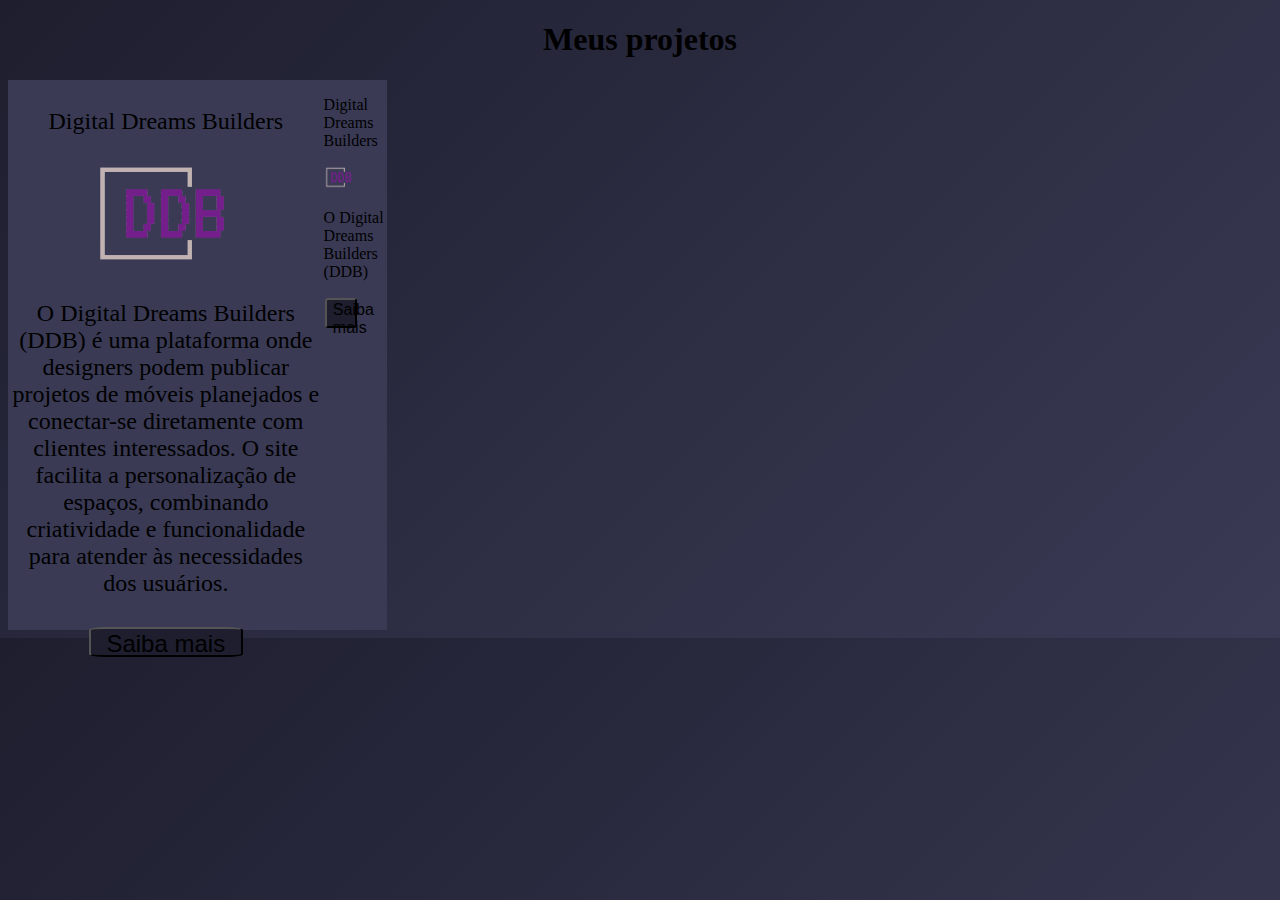
==== projetos/projetos.html @ 0eb8f41d "atualizacao 17/02" ====
<!DOCTYPE html>
<html lang="pt-br">
<head>
 <meta charset="UTF-8">
 <meta name="viewport" content="width=device-width, initial-scale=1.0">
 <link rel="stylesheet" href="projetos.css">
 <title>Meus projetos</title>
</head>
<body>
 <header></header>
 <main>
  <h1 class="subtitle">Meus projetos</h1>
  <section>
   <div class="projetos">
    <div class="projeto1">
     <p>Digital Dreams Builders</p>
     <img src="../assets/DDB.png" alt="" class="img1">
     <p>O Digital Dreams Builders (DDB) é uma plataforma onde designers podem publicar projetos de móveis planejados e conectar-se diretamente com clientes interessados. O site facilita a personalização de espaços, combinando criatividade e funcionalidade para atender às necessidades dos usuários.</p>
     <a href="https://digital-dreams-builders.vercel.app">
      <button class="button">Saiba mais</button>
     </a>
    </div>
    <div class="projeto 2">
     <p>Digital Dreams Builders</p>
     <img src="../assets/DDB.png" alt="" class="img1">
     <p>O Digital Dreams Builders (DDB)</p>
     <a href="https://digital-dreams-builders.vercel.app">
      <button class="button">Saiba mais</button>
     </a>
    </div>
   </div>
  </section>
 </main>
</body>
</html>
---- projetos/projetos.css ----
body{
 background: linear-gradient(135deg, #1e1e2f, #3a3a55);
}

.subtitle{
 text-align: center;
}

.projetos{
 background-color: #3a3a55;
 display: flex;
 width: 30%;
 height: 550px;
 
}

.projeto1{
 text-align: center;
 border-radius: 10%;
 margin: 1%;
 font-size: 150%;
}

.projetos2{
 margin: 20%;
}

.img1{
 width: 50%;
}

.button{
 margin: 2%;
 width: 50%;
 height: 30px;
 font-size: 100%;
 border-radius: 10%;
 background-color: #1e1e2f;
 cursor: pointer;
  transition: background-color 0.3s ease; 
}

.button:hover{
 background-color: #696969; 
}
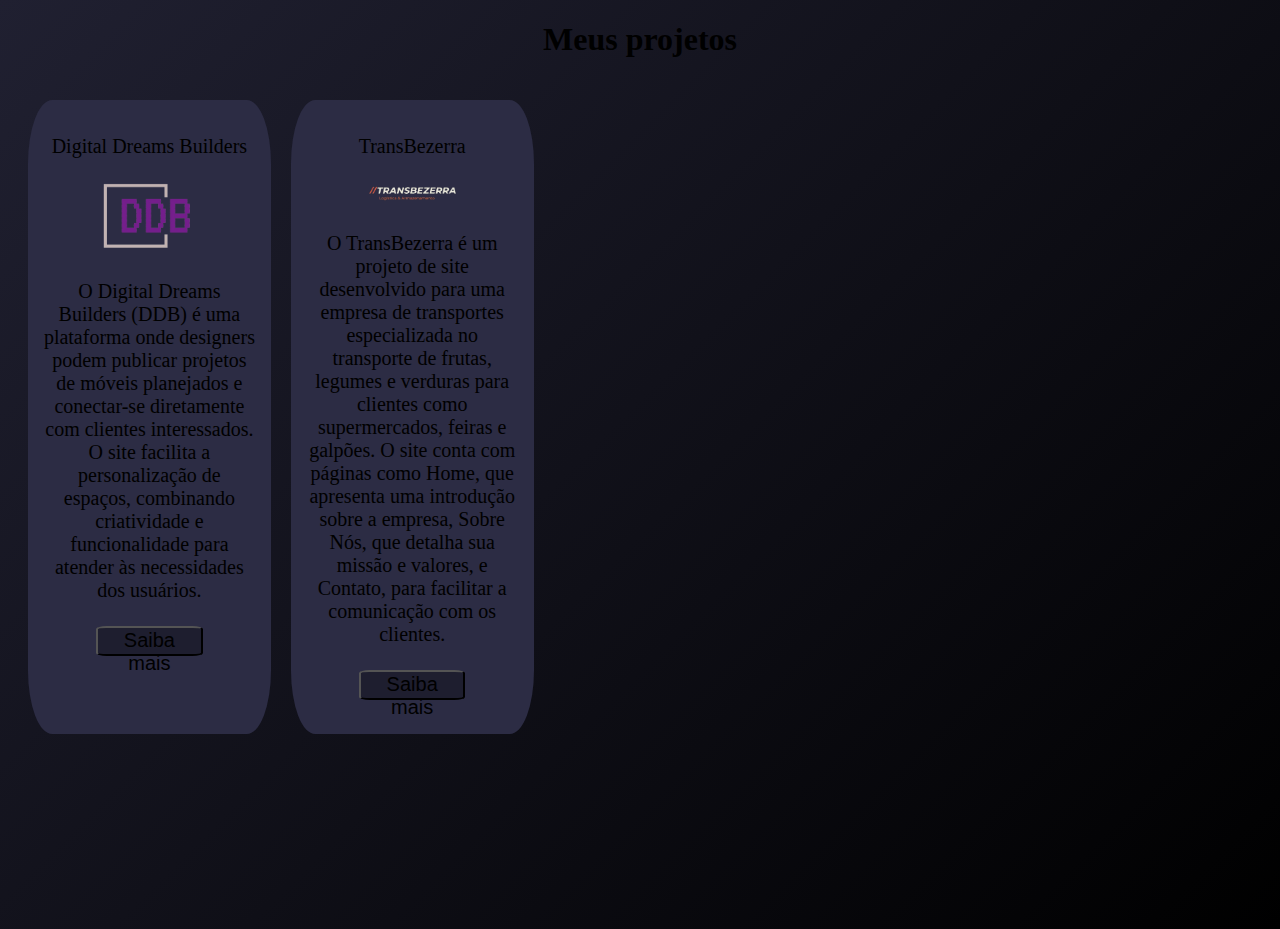
==== commit 4a36c045: "atualizacao 17/02" ====
--- a/projetos/projetos.html
+++ b/projetos/projetos.html
@@ -20,10 +20,10 @@
       <button class="button">Saiba mais</button>
      </a>
     </div>
-    <div class="projeto 2">
-     <p>Digital Dreams Builders</p>
-     <img src="../assets/DDB.png" alt="" class="img1">
-     <p>O Digital Dreams Builders (DDB)</p>
+    <div class="projeto2">
+     <p>TransBezerra</p>
+     <img src="../assets/transbezerra.png" alt="" class="img1">
+     <p>O TransBezerra é um projeto de site desenvolvido para uma empresa de transportes especializada no transporte de frutas, legumes e verduras para clientes como supermercados, feiras e galpões. O site conta com páginas como Home, que apresenta uma introdução sobre a empresa, Sobre Nós, que detalha sua missão e valores, e Contato, para facilitar a comunicação com os clientes.</p>
      <a href="https://digital-dreams-builders.vercel.app">
       <button class="button">Saiba mais</button>
      </a>
--- a/projetos/projetos.css
+++ b/projetos/projetos.css
@@ -1,35 +1,37 @@
-body{
- background: linear-gradient(135deg, #1e1e2f, #3a3a55);
+body {
+ background: linear-gradient(135deg, #202031, #000000);
+ height: 100vh;
 }
 
-.subtitle{
+.subtitle {
  text-align: center;
 }
 
-.projetos{
- background-color: #3a3a55;
+.projetos {
  display: flex;
- width: 30%;
- height: 550px;
- 
+ gap: 20px;
+ width: 40%;
+ height: auto;
+ border-radius: 1%;
+ padding: 20px;
+ justify-content: center;
 }
 
-.projeto1{
+.projeto1,
+.projeto2 {
+ font-size: 20px;
  text-align: center;
  border-radius: 10%;
- margin: 1%;
- font-size: 150%;
+ padding: 15px;
+ background-color: #2c2c44;
+ flex: 1;
 }
 
-.projetos2{
- margin: 20%;
-}
-
-.img1{
+.img1 {
  width: 50%;
 }
 
-.button{
+.button {
  margin: 2%;
  width: 50%;
  height: 30px;
@@ -37,9 +39,9 @@
  border-radius: 10%;
  background-color: #1e1e2f;
  cursor: pointer;
-  transition: background-color 0.3s ease; 
+ transition: background-color 0.3s ease;
 }
 
-.button:hover{
- background-color: #696969; 
-}+.button:hover {
+ background-color: #696969;
+}
